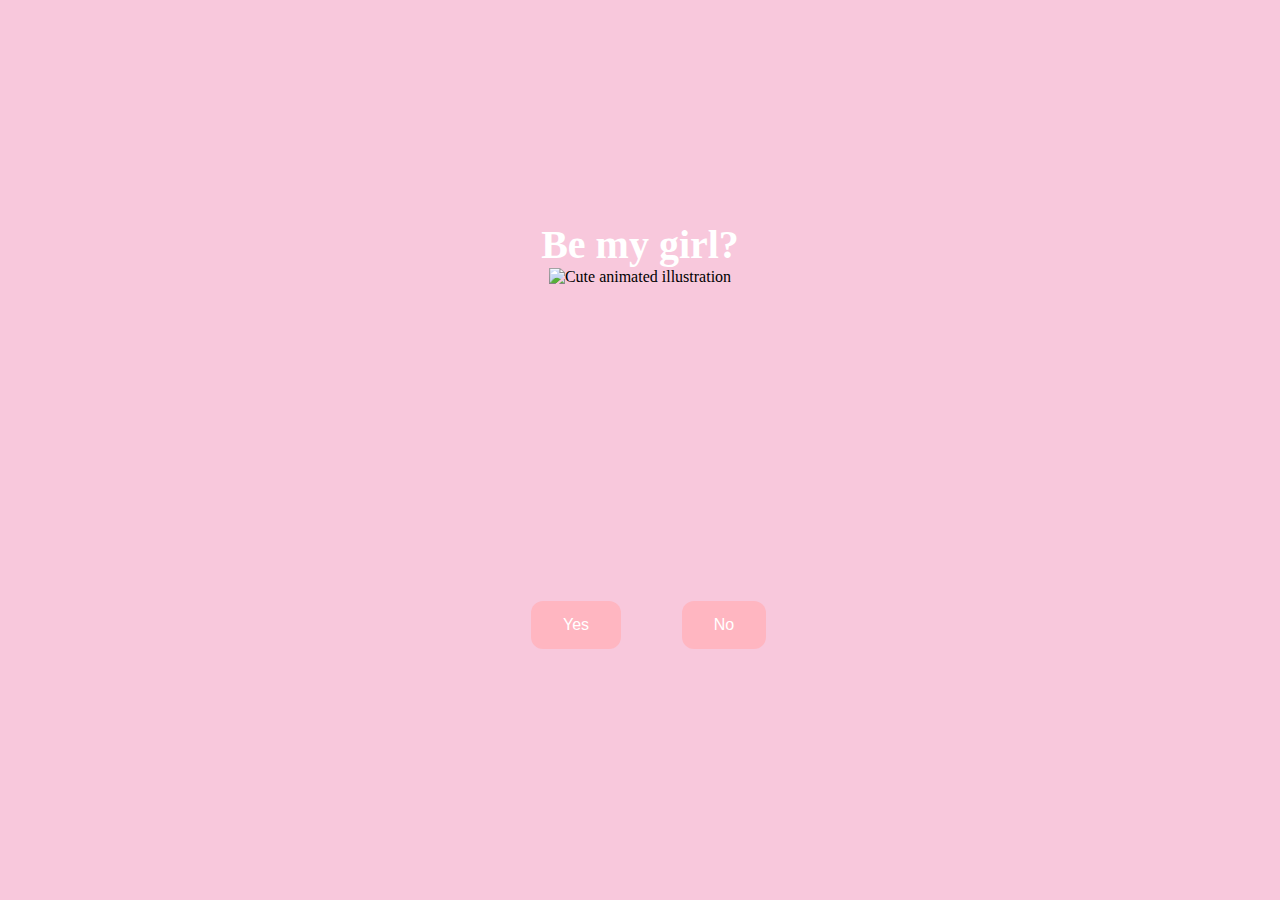
==== test_index.html @ 741bad0f "Create_Prototype" ====
<!DOCTYPE html>
<html lang="en">
<head>
  <link rel="stylesheet" href="./style.css">
</head>
<body>
  <div class="container">
    <div>
      <h1 class="header_text">Be my girl?</h1>
    </div>
    <div class="gif_container">
      <img src="https://media1.giphy.com/media/v1.Y2lkPTc5MGI3NjExcDdtZ2JiZDR0a3lvMWF4OG8yc3p6Ymdvd3g2d245amdveDhyYmx6eCZlcD12MV9pbnRlcm5hbF9naWZfYnlfaWQmY3Q9cw/cLS1cfxvGOPVpf9g3y/giphy.gif" alt="Cute animated illustration">
    </div>
    <div class="video_container">
      <!-- Embed YouTube video with loop and mute options -->
      <iframe
        width="560"
        height="315"
        src="https://www.youtube.com/embed/CwGbMYLjIpQ?autoplay=1&loop=1&mute=1"
        frameborder="0"
        allowfullscreen
      ></iframe>
    </div>
    <div class="buttons">
      <button class="btn" id="yesButton" onclick="window.location.href='yes.html'">Yes</button>
      <button class="btn" id="noButton" onmouseover="moveButton()" onclick="moveButton()">No</button>
    </div>
  </div>
</body>
<script src="./script.js"></script>
</html>
---- style.css ----
body {
    display: flex;
    justify-content: center;
    align-items: center;
    height: 90vh;
    background-color: #F8C8DC;
}

#noButton {
    position: absolute;
    margin-left: 150px;
    transition: 0.5s;
}

#yesButton {
    position: absolute;
    margin-right: 150px;
}

.header_text {
    font-family: 'Nunito';
    font-size: 40px;
    font-weight: bold;
    color: white;
    text-align: center;
    margin-top: 20px;
    margin-bottom: 0px;
}

.buttons {
    display: flex;
    flex-direction: row;
    justify-content: center;
    align-items: center;
    margin-top: 20px;
    margin-left: 20px;
}

.btn {
    background-color: #FFB6C1;
    color: white;
    padding: 15px 32px;
    text-align: center;
    display: inline-block;
    font-size: 16px;
    margin: 4px 2px;
    cursor: pointer;
    border: none;
    border-radius: 12px;
    transition: background-color 0.3s ease;
}

.gif_container {
    display: flex;
    justify-content: center;
    align-items: center;
}

@media only screen and (max-width: 320px) and (max-height: 568px) {
    body {
        height: 100vh;
    }

    .header_text {
        font-size: 20px;
    }

    img {
        height: 60vh;
    }

    .btn {
        padding: 10px 18px;
        font-size: 12px;
    }
}

@media only screen and (max-width: 414px) and (max-height: 736px) {
    body {
        height: 90vh;
    }

    .header_text {
        font-size: 28px;
    }

    img {
        height: 60vh;
    }

    .btn {
        padding: 15px 25px;
        font-size: 14px;
    }
}
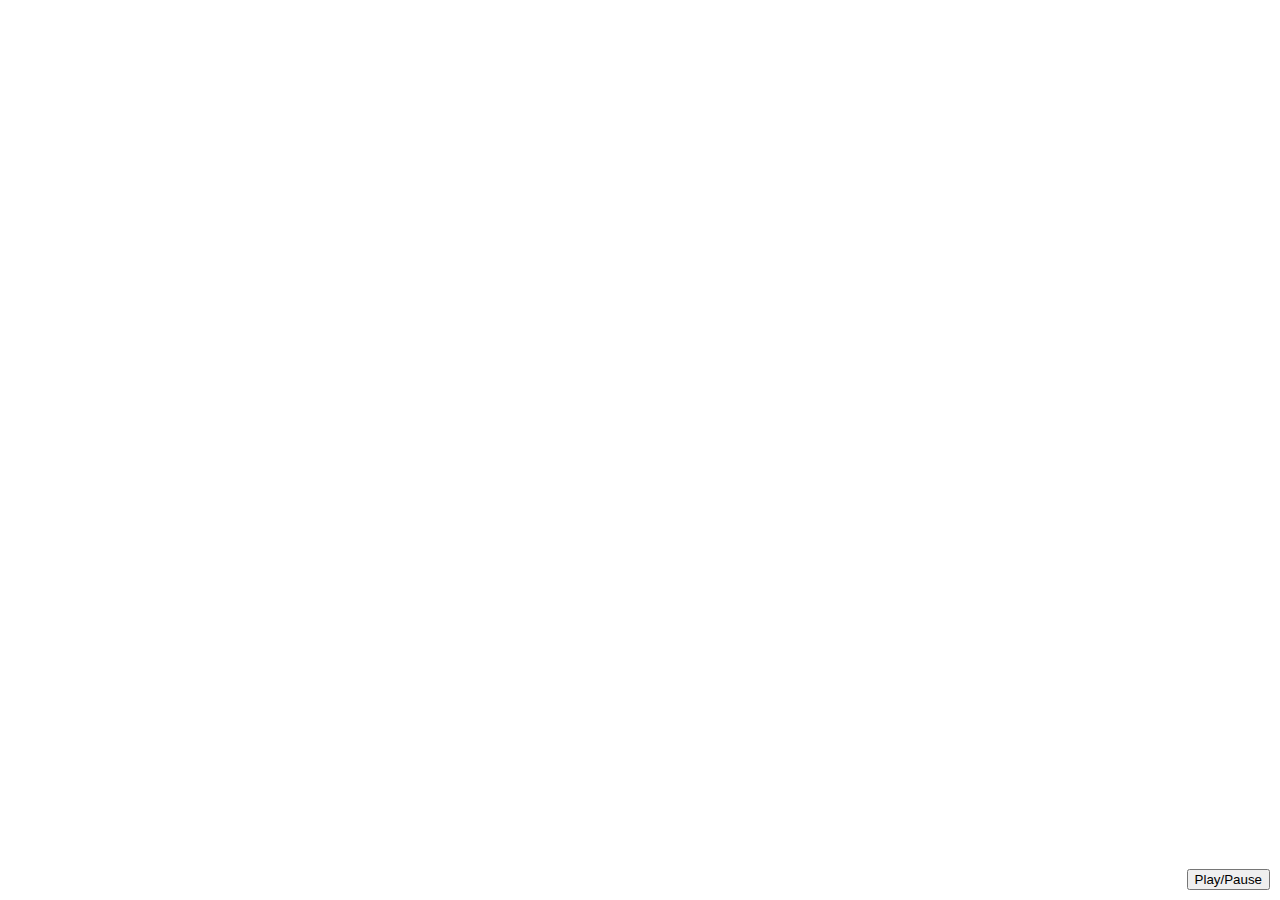
==== commit c79a6916: "Update test_index.html" ====
--- a/test_index.html
+++ b/test_index.html
@@ -1,31 +1,63 @@
 <!DOCTYPE html>
 <html lang="en">
 <head>
-  <link rel="stylesheet" href="./style.css">
+    <meta charset="UTF-8">
+    <meta name="viewport" content="width=device-width, initial-scale=1.0">
+    <title>YouTube Audio Player</title>
+    <style>
+        #audio-player {
+            position: fixed;
+            bottom: 10px;
+            right: 10px;
+        }
+    </style>
 </head>
 <body>
-  <div class="container">
-    <div>
-      <h1 class="header_text">Be my girl?</h1>
-    </div>
-    <div class="gif_container">
-      <img src="https://media1.giphy.com/media/v1.Y2lkPTc5MGI3NjExcDdtZ2JiZDR0a3lvMWF4OG8yc3p6Ymdvd3g2d245amdveDhyYmx6eCZlcD12MV9pbnRlcm5hbF9naWZfYnlfaWQmY3Q9cw/cLS1cfxvGOPVpf9g3y/giphy.gif" alt="Cute animated illustration">
-    </div>
-    <div class="video_container">
-      <!-- Embed YouTube video with loop and mute options -->
-      <iframe
-        width="560"
-        height="315"
-        src="https://www.youtube.com/embed/CwGbMYLjIpQ?autoplay=1&loop=1&mute=1"
-        frameborder="0"
-        allowfullscreen
-      ></iframe>
-    </div>
-    <div class="buttons">
-      <button class="btn" id="yesButton" onclick="window.location.href='yes.html'">Yes</button>
-      <button class="btn" id="noButton" onmouseover="moveButton()" onclick="moveButton()">No</button>
-    </div>
-  </div>
+
+<div id="audio-player">
+    <button id="playPauseBtn" onclick="togglePlayPause()">Play/Pause</button>
+</div>
+
+<!-- Load YouTube IFrame API -->
+<script src="https://www.youtube.com/iframe_api"></script>
+
+<script>
+    var player;
+    var playPauseBtn = document.getElementById("playPauseBtn");
+
+    function onYouTubeIframeAPIReady() {
+        player = new YT.Player('player', {
+            height: '0',
+            width: '0',
+            videoId: 'YOUR_YOUTUBE_VIDEO_ID',
+            events: {
+                'onReady': onPlayerReady,
+                'onStateChange': onPlayerStateChange
+            }
+        });
+    }
+
+    function onPlayerReady(event) {
+        // Event fired when the player is ready to receive API calls
+    }
+
+    function onPlayerStateChange(event) {
+        // Event fired when the player's state changes (e.g., play, pause, ended)
+        if (event.data == YT.PlayerState.PAUSED || event.data == YT.PlayerState.ENDED) {
+            playPauseBtn.innerHTML = "Play";
+        } else {
+            playPauseBtn.innerHTML = "Pause";
+        }
+    }
+
+    function togglePlayPause() {
+        if (player.getPlayerState() == YT.PlayerState.PLAYING) {
+            player.pauseVideo();
+        } else {
+            player.playVideo();
+        }
+    }
+</script>
+
 </body>
-<script src="./script.js"></script>
 </html>
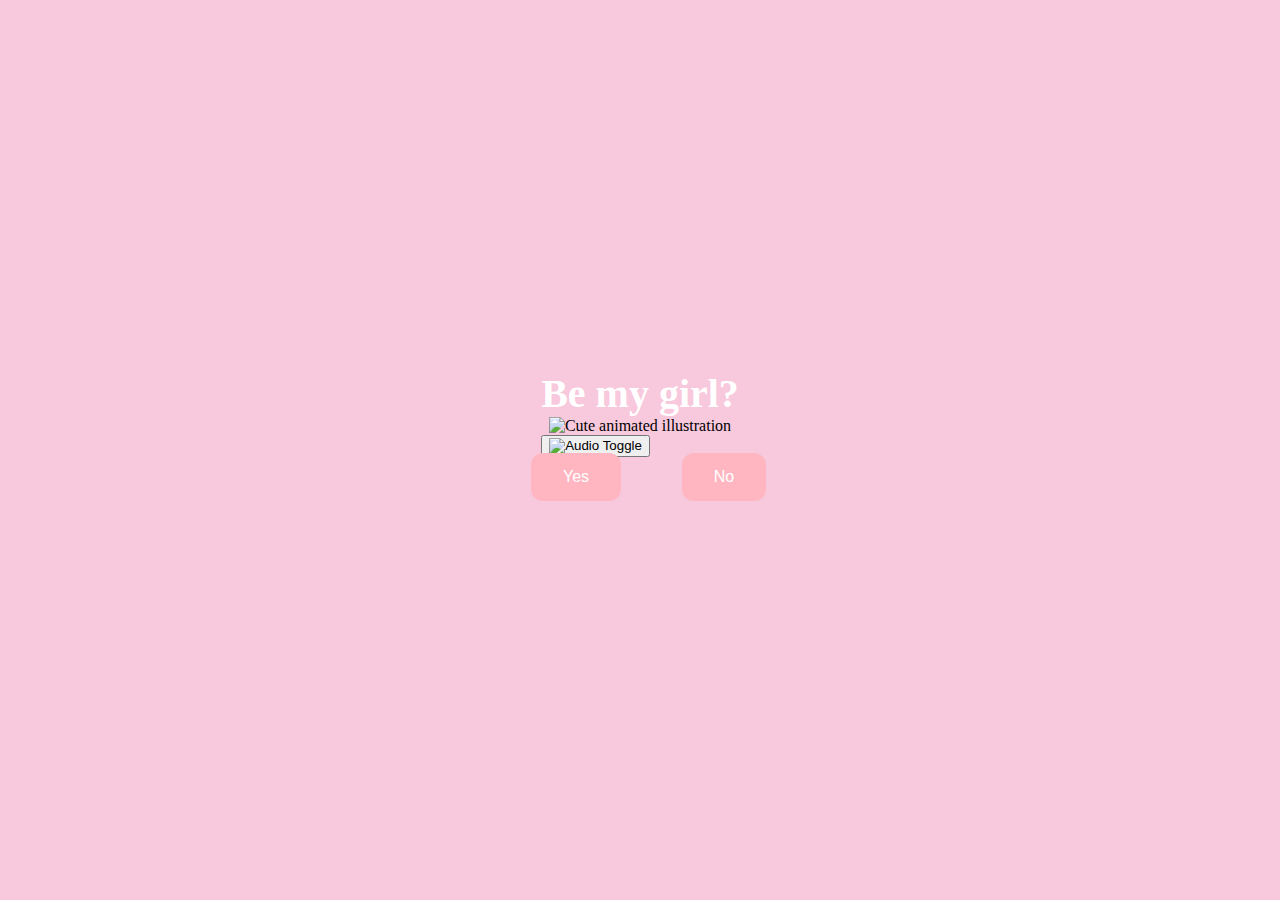
==== commit dfb27fcb: "Add audio" ====
--- a/test_index.html
+++ b/test_index.html
@@ -1,63 +1,27 @@
 <!DOCTYPE html>
 <html lang="en">
 <head>
-    <meta charset="UTF-8">
-    <meta name="viewport" content="width=device-width, initial-scale=1.0">
-    <title>YouTube Audio Player</title>
-    <style>
-        #audio-player {
-            position: fixed;
-            bottom: 10px;
-            right: 10px;
-        }
-    </style>
+  <link rel="stylesheet" href="./style.css">
 </head>
 <body>
+  <div class="container">
+    <div>
+      <h1 class="header_text">Be my girl?</h1>
+    </div>
+    <div class="gif_container">
+      <img src="https://media1.giphy.com/media/v1.Y2lkPTc5MGI3NjExcDdtZ2JiZDR0a3lvMWF4OG8yc3p6Ymdvd3g2d245amdveDhyYmx6eCZlcD12MV9pbnRlcm5hbF9naWZfYnlfaWQmY3Q9cw/cLS1cfxvGOPVpf9g3y/giphy.gif" alt="Cute animated illustration">
+    </div>
+    <div class="audio_button">
+      <button id="audioToggleBtn" onclick="toggleAudio()">
+        <img src="https://img.icons8.com/material-outlined/24/000000/speaker.png" alt="Audio Toggle">
+      </button>
+    </div>
+    <div class="buttons">
+      <button class="btn" id="yesButton" onclick="window.location.href='yes.html'">Yes</button>
+      <button class="btn" id="noButton" onmouseover="moveButton()" onclick="moveButton()">No</button>
+    </div>
+  </div>
 
-<div id="audio-player">
-    <button id="playPauseBtn" onclick="togglePlayPause()">Play/Pause</button>
-</div>
-
-<!-- Load YouTube IFrame API -->
-<script src="https://www.youtube.com/iframe_api"></script>
-
-<script>
-    var player;
-    var playPauseBtn = document.getElementById("playPauseBtn");
-
-    function onYouTubeIframeAPIReady() {
-        player = new YT.Player('player', {
-            height: '0',
-            width: '0',
-            videoId: 'YOUR_YOUTUBE_VIDEO_ID',
-            events: {
-                'onReady': onPlayerReady,
-                'onStateChange': onPlayerStateChange
-            }
-        });
-    }
-
-    function onPlayerReady(event) {
-        // Event fired when the player is ready to receive API calls
-    }
-
-    function onPlayerStateChange(event) {
-        // Event fired when the player's state changes (e.g., play, pause, ended)
-        if (event.data == YT.PlayerState.PAUSED || event.data == YT.PlayerState.ENDED) {
-            playPauseBtn.innerHTML = "Play";
-        } else {
-            playPauseBtn.innerHTML = "Pause";
-        }
-    }
-
-    function togglePlayPause() {
-        if (player.getPlayerState() == YT.PlayerState.PLAYING) {
-            player.pauseVideo();
-        } else {
-            player.playVideo();
-        }
-    }
-</script>
-
+  <script src="./script.js"></script>
 </body>
 </html>
--- a/style.css
+++ b/style.css
@@ -0,0 +1,95 @@
+body {
+    display: flex;
+    justify-content: center;
+    align-items: center;
+    height: 90vh;
+    background-color: #F8C8DC;
+}
+
+#noButton {
+    position: absolute;
+    margin-left: 150px;
+    transition: 0.5s;
+}
+
+#yesButton {
+    position: absolute;
+    margin-right: 150px;
+}
+
+.header_text {
+    font-family: 'Nunito';
+    font-size: 40px;
+    font-weight: bold;
+    color: white;
+    text-align: center;
+    margin-top: 20px;
+    margin-bottom: 0px;
+}
+
+.buttons {
+    display: flex;
+    flex-direction: row;
+    justify-content: center;
+    align-items: center;
+    margin-top: 20px;
+    margin-left: 20px;
+}
+
+.btn {
+    background-color: #FFB6C1;
+    color: white;
+    padding: 15px 32px;
+    text-align: center;
+    display: inline-block;
+    font-size: 16px;
+    margin: 4px 2px;
+    cursor: pointer;
+    border: none;
+    border-radius: 12px;
+    transition: background-color 0.3s ease;
+}
+
+.gif_container {
+    display: flex;
+    justify-content: center;
+    align-items: center;
+}
+
+@media only screen and (max-width: 320px) and (max-height: 568px) {
+    body {
+        height: 100vh;
+    }
+
+    .header_text {
+        font-size: 20px;
+    }
+
+    img {
+        height: 60vh;
+    }
+
+    .btn {
+        padding: 10px 18px;
+        font-size: 12px;
+    }
+}
+
+@media only screen and (max-width: 414px) and (max-height: 736px) {
+    body {
+        height: 90vh;
+    }
+
+    .header_text {
+        font-size: 28px;
+    }
+
+    img {
+        height: 60vh;
+    }
+
+    .btn {
+        padding: 15px 25px;
+        font-size: 14px;
+    }
+}